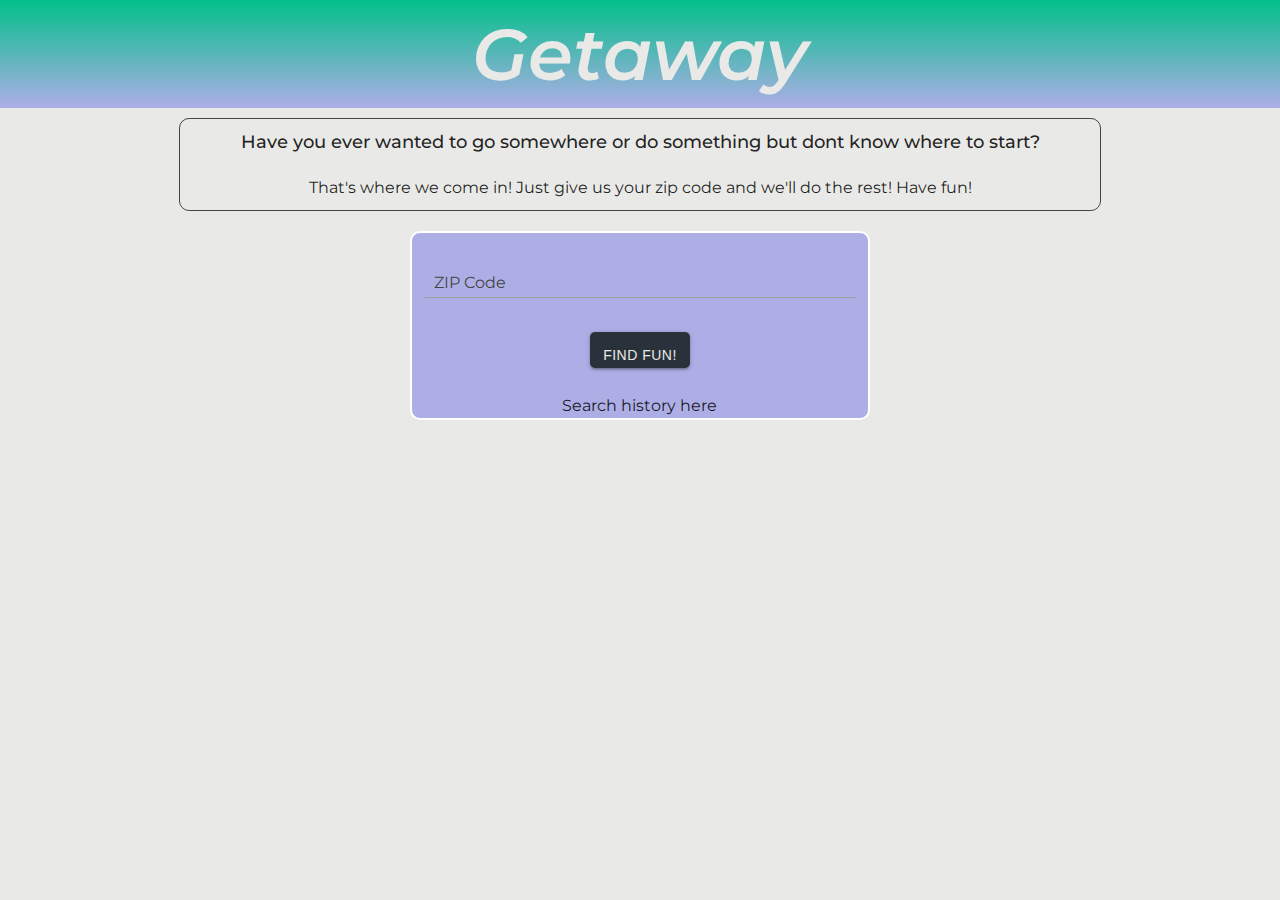
==== index.html @ 6dcd4078 "Merge branch 'main' into develop" ====
<!DOCTYPE html>
<html lang="en">

<head>
  <meta charset="UTF-8">
  <meta name="viewport" content="width=device-width, initial-scale=1.0">
  <title>Getaway </title>
  <link rel="stylesheet" href="https://cdnjs.cloudflare.com/ajax/libs/materialize/1.0.0/css/materialize.min.css">

  <link rel="stylesheet"
    href="https://fonts.googleapis.com/css2?family=Montserrat:ital,wght@0,200;0,400;0,500;0,700;1,300;1,600&family=Noto+Sans+JP&display=swap">
  <link rel="stylesheet" href="https://fonts.googleapis.com/icon?family=Material+Icons">
  <link rel="stylesheet" type="text/css" href="./assets/css/style.css">
</head>

<body>

  <header>Getaway</header>

  <!-- Page Layout here -->
  <div class="container">

    <div class="row">
      <div class="col intro-text">
        <p class="intro-bold">
          Have you ever wanted to go somewhere or do something but dont know where to start?
        </p>
        <p class="intro-regular">
          That's where we come in! Just give us your zip code and we'll do the rest! Have fun!
        </p>
      </div>
    </div>
    <div class="row">
      <div class="col zip-info" id=zip>
        <form id="zipForm">

            <div class="input-field">
              <input id="textarea1" type="text" class="validate"></input>
              <label for="textarea1">ZIP Code</label>
            </div>
            <button class="btn waves-effect waves-light modal-trigger" data-trigger="modalError" type="submit" name="action" id="btn">Find Fun!
              <i class="material-icons right">filter_vintage</i>
            </button>

        </form>

        <section class="infomodal">
          <div id="modalError" class="modal">
            <div class="modal-content">
              <h4 id="info-modal-heading">Zip Code Not Found</h4>
              <p id="info-modal-content">Sorry, The Zipcode you have input is not valid. Please try again.</p>
            </div>
            <div class="modal-footer">
              <a href="#!" class="modal-close waves-effect btn-flat">Close</a>
            </div>
          </div>
        </section>

        <div class="input-field">

          <!-- <select name="miles" id="miles-selected">
            <option value="" disabled selected> How Far?</option>
            <option value="30">30 miles</option>
            <option value="50">50 miles</option>
            <option value="100">100 miles</option>
            <option value="200">200 miles</option>
          </select> -->

        </div>

        <ul id="zipCodeOp" class="search-history">
          <!-- append the search history here-->
          Search history here
        </ul>
        <!--
        <h4>So Sorry!</h4>

        <p>We are having issues finding that ZIP code. Please put in a vaild Zip code.</p>

      </div>

      <div class="modal-footer">

        <a href="#!" class="modal-action modal-close waves-effect waves-red btn red lighten-1">Try Again</a>

      </div>
-->
      </div>
    </div>
  </div>

  <!-- pic grid-->
  <!-- <div class="row">
      <div class="col">
        <div class="card horizontal">
          <div class="card-image">
            <img alt="dining" src="./assets/images/roadmap.jpeg">
            <span class="card-title">Outdoor Activities</span>
          </div>
          <div class="card-content">
            <p>this is where the info will be generated.</p>
          </div>
          <div class="card-action">
            <a href="#">This is a link</a>
          </div>
        </div>
      </div>
    </div> -->

  <!-- <div class="row">
      <div class="col">
        <div class="card horizontal">
          <div class="card-image">

            <img alt="dining" src="./assets/images/dinning.jpeg">

            <span class="card-title">Dining</span>
          </div>
          <div class="card-content">
            <p>this is where the info will be generated</p>
          </div>
          <div class="card-action">
            <a href="#">This is a link</a>
          </div>
        </div>
      </div>
    </div> -->

  <!-- <div class="row">
      <div class="col">
        <div class="card horizontal">
          <div class="card-image">


            <img alt="night life" src="./assets/images/nightlife.jpeg">

            <span class="card-title">Bars & Night life</span>
          </div>
          <div class="card-content">
            <p>this is where the info will be generated.</p>
          </div>
          <div class="card-action">
            <a href="#">This is a link</a>
          </div>
        </div>
      </div>
    </div> -->

  <!-- <div class="row">
      <div class="col">
        <div class="card horizontal">
          <div class="card-image">


            <img alt="advenure" src="./assets/images/adventure.jpeg">

            <span class="card-title">Adventurous</span>
          </div>
          <div class="card-content">
            <p>this is where the info will be generated</p>
          </div>
          <div class="card-action">
            <a href="#">This is a link</a>
          </div>
        </div>
      </div>
    </div> -->

  <!-- <div class="row">
      <div class="col">
        <div class="card horizontal">
          <div class="card-image">


            <img alt="events" src="./assets/images/events.jpeg">

            <span class="card-title">Events</span>
          </div>
          <div class="card-content">
            <p>this is where the info will be generated</p>
          </div>
          <div class="card-action">
            <a href="#">This is a link</a>
          </div>
        </div>
      </div>
    </div> -->
  </div>

  <footer class="footer">

  </footer>

  <script src="https://code.jquery.com/jquery-3.5.1.min.js"
    integrity="sha256-9/aliU8dGd2tb6OSsuzixeV4y/faTqgFtohetphbbj0=" crossorigin="anonymous"></script>

  <script src="https://cdnjs.cloudflare.com/ajax/libs/materialize/1.0.0/js/materialize.min.js"></script>
  <script src="./assets/js/script.js"></script>
</body>

</html>
---- assets/css/style.css ----
* {
  margin: 0;
  padding: 0;
}


html {
    background: #e9e9e7;
    box-sizing: border-box;
    font-family: 'Montserrat', sans-serif;
    font-size: 1rem;
}

body {
    font-family: 'Montserrat', sans-serif;
    /*
    padding-right: calc(var(--size) * .5);
    overflow-X: hidden;
    hyphens: auto;
    */
}

header {
  background: linear-gradient(#02bf8a, #aeaee7);
  font-size: 72px;
  font-family: 'Montserrat', sans-serif;
  font-weight: 600;
  font-style: italic;
  color: #e9e9e7;
  text-align: center;
  margin: 0;
  padding: 0;
  width: 100%;
}

.container {
  margin: 10px auto;
  width: 90%;
}

.intro-text {
  border: 1px solid #454545;
  border-radius: 10px;
  text-align: center;
  width: 80%;
}

.intro-bold {
  font-size: 18px;
  font-weight: bold;
  font-weight: 500;
}

.intro-text p {
  padding: 10px;
}

html {
  background: #e9e9e7;
box-sizing: border-box;
  font-family: var(--sinSerif);
  font-size: 1rem;
}
body {
  padding-right: calc(var(--size) * .5);
  overflow-X: hidden;
  hyphens: auto;
}

/* zip code area */


.input-field label {
  color: #454545;
  font-weight: normal;
  padding: 10px;
}

.zip-info { 
  background-color: #aeaee7;
  border-radius: 10px;
  border: 2px solid  #ffffff;
  margin: 0;
  text-align: center;
  width: 40%;
}

.zipcode {
  border: rgb(19, 13, 3);
  border-radius: 1px;
  color: black;

  text-align: center;
}

.btn {

  background-color: rgb(41, 50, 58);
  border-radius: 5px;
  color: #e9e9e7;
  padding: 5px;
  margin: 10px;
  width: 100px;
  justify-content: center;

}


/* img card */

.card {
  justify-content: center;
  width: auto;
  border-radius: 5px;

}

.card-title {
  font-weight: bold !important;
}


/* body > p {
    font-size: 1.5rem;
    margin: 2rem 0 1rem calc(var(--size) * .5);
    font-weight: 200;
}
*/

.row {
  display: flex;
  justify-content: center;
}

@media only screen and (min-width: 1100px) {:root {--Nhexa: 6;}}
@media only screen and (max-width: 600px) {}
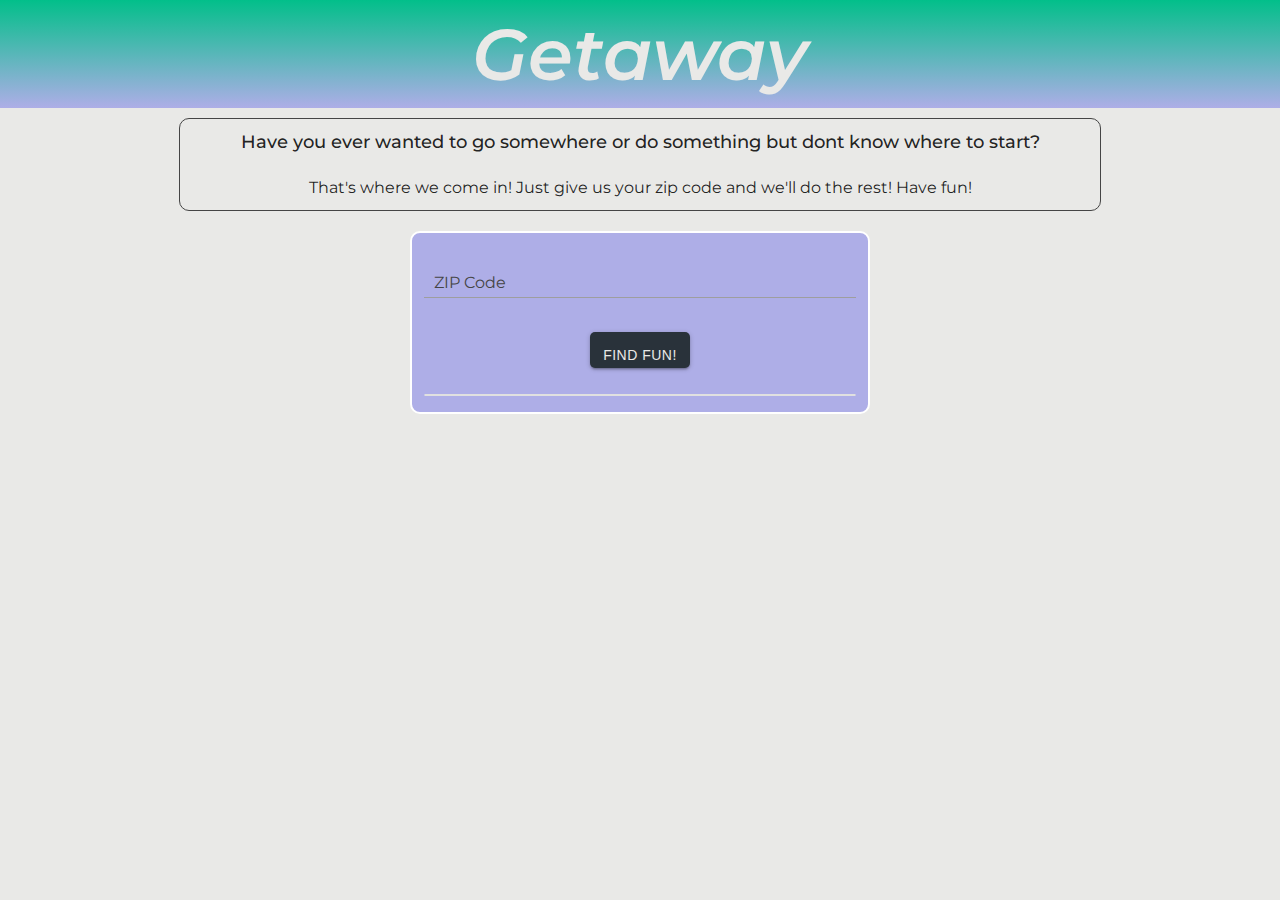
==== commit 9c955e13: "saving to please gitbash" ====
--- a/index.html
+++ b/index.html
@@ -33,15 +33,14 @@
     <div class="row">
       <div class="col zip-info" id=zip>
         <form id="zipForm">
-
-            <div class="input-field">
-              <input id="textarea1" type="text" class="validate"></input>
-              <label for="textarea1">ZIP Code</label>
-            </div>
-            <button class="btn waves-effect waves-light modal-trigger" data-trigger="modalError" type="submit" name="action" id="btn">Find Fun!
-              <i class="material-icons right">filter_vintage</i>
-            </button>
-
+          <div class="input-field">
+            <input id="textarea1" type="text" class="validate"></input>
+            <label for="textarea1">ZIP Code</label>
+          </div>
+          <button class="btn waves-effect waves-light modal-trigger" data-trigger="modalError" type="submit"
+            name="action" id="btn">Find Fun!
+            <i class="material-icons right">filter_vintage</i>
+          </button>
         </form>
 
         <section class="infomodal">
@@ -58,134 +57,21 @@
 
         <div class="input-field">
 
-          <!-- <select name="miles" id="miles-selected">
-            <option value="" disabled selected> How Far?</option>
-            <option value="30">30 miles</option>
-            <option value="50">50 miles</option>
-            <option value="100">100 miles</option>
-            <option value="200">200 miles</option>
-          </select> -->
-
         </div>
 
-        <ul id="zipCodeOp" class="search-history">
+        <ul id="zipCodeOp" class="search-history collection">
           <!-- append the search history here-->
           Search history here
         </ul>
-        <!--
-        <h4>So Sorry!</h4>
-
-        <p>We are having issues finding that ZIP code. Please put in a vaild Zip code.</p>
 
       </div>
 
-      <div class="modal-footer">
-
-        <a href="#!" class="modal-action modal-close waves-effect waves-red btn red lighten-1">Try Again</a>
-
-      </div>
--->
-      </div>
     </div>
+    <div class="row" id="searchResults"></div>
   </div>
 
-  <!-- pic grid-->
-  <!-- <div class="row">
-      <div class="col">
-        <div class="card horizontal">
-          <div class="card-image">
-            <img alt="dining" src="./assets/images/roadmap.jpeg">
-            <span class="card-title">Outdoor Activities</span>
-          </div>
-          <div class="card-content">
-            <p>this is where the info will be generated.</p>
-          </div>
-          <div class="card-action">
-            <a href="#">This is a link</a>
-          </div>
-        </div>
-      </div>
-    </div> -->
-
-  <!-- <div class="row">
-      <div class="col">
-        <div class="card horizontal">
-          <div class="card-image">
-
-            <img alt="dining" src="./assets/images/dinning.jpeg">
-
-            <span class="card-title">Dining</span>
-          </div>
-          <div class="card-content">
-            <p>this is where the info will be generated</p>
-          </div>
-          <div class="card-action">
-            <a href="#">This is a link</a>
-          </div>
-        </div>
-      </div>
-    </div> -->
-
-  <!-- <div class="row">
-      <div class="col">
-        <div class="card horizontal">
-          <div class="card-image">
 
 
-            <img alt="night life" src="./assets/images/nightlife.jpeg">
-
-            <span class="card-title">Bars & Night life</span>
-          </div>
-          <div class="card-content">
-            <p>this is where the info will be generated.</p>
-          </div>
-          <div class="card-action">
-            <a href="#">This is a link</a>
-          </div>
-        </div>
-      </div>
-    </div> -->
-
-  <!-- <div class="row">
-      <div class="col">
-        <div class="card horizontal">
-          <div class="card-image">
-
-
-            <img alt="advenure" src="./assets/images/adventure.jpeg">
-
-            <span class="card-title">Adventurous</span>
-          </div>
-          <div class="card-content">
-            <p>this is where the info will be generated</p>
-          </div>
-          <div class="card-action">
-            <a href="#">This is a link</a>
-          </div>
-        </div>
-      </div>
-    </div> -->
-
-  <!-- <div class="row">
-      <div class="col">
-        <div class="card horizontal">
-          <div class="card-image">
-
-
-            <img alt="events" src="./assets/images/events.jpeg">
-
-            <span class="card-title">Events</span>
-          </div>
-          <div class="card-content">
-            <p>this is where the info will be generated</p>
-          </div>
-          <div class="card-action">
-            <a href="#">This is a link</a>
-          </div>
-        </div>
-      </div>
-    </div> -->
-  </div>
 
   <footer class="footer">
 
--- a/assets/css/style.css
+++ b/assets/css/style.css
@@ -13,11 +13,7 @@
 
 body {
     font-family: 'Montserrat', sans-serif;
-    /*
-    padding-right: calc(var(--size) * .5);
-    overflow-X: hidden;
-    hyphens: auto;
-    */
+    
 }
 
 header {
@@ -82,7 +78,7 @@
   border: 2px solid  #ffffff;
   margin: 0;
   text-align: center;
-  width: 40%;
+  min-width: 40%;
 }
 
 .zipcode {
@@ -110,28 +106,38 @@
 
 .card {
   justify-content: center;
-  width: auto;
+  min-width: 40%;
   border-radius: 5px;
+  margin: 30px;
+  
 
 }
+
 
 .card-title {
   font-weight: bold !important;
 }
 
+.card-image{
+  border-radius:5px 5px 0 0 ;
+}
 
-/* body > p {
-    font-size: 1.5rem;
-    margin: 2rem 0 1rem calc(var(--size) * .5);
-    font-weight: 200;
-}
-*/
 
 .row {
   display: flex;
-  justify-content: center;
+  justify-content: center ;
+  flex-wrap: wrap;
 }
 
+@media only screen and (min-width: 720px){
+  .card {
+    max-width: 40%
+  }
+  .card-image{
+  max-height: 20rem;
+  overflow: hidden;
+  }
+}
 @media only screen and (min-width: 1100px) {:root {--Nhexa: 6;}}
 @media only screen and (max-width: 600px) {}
 
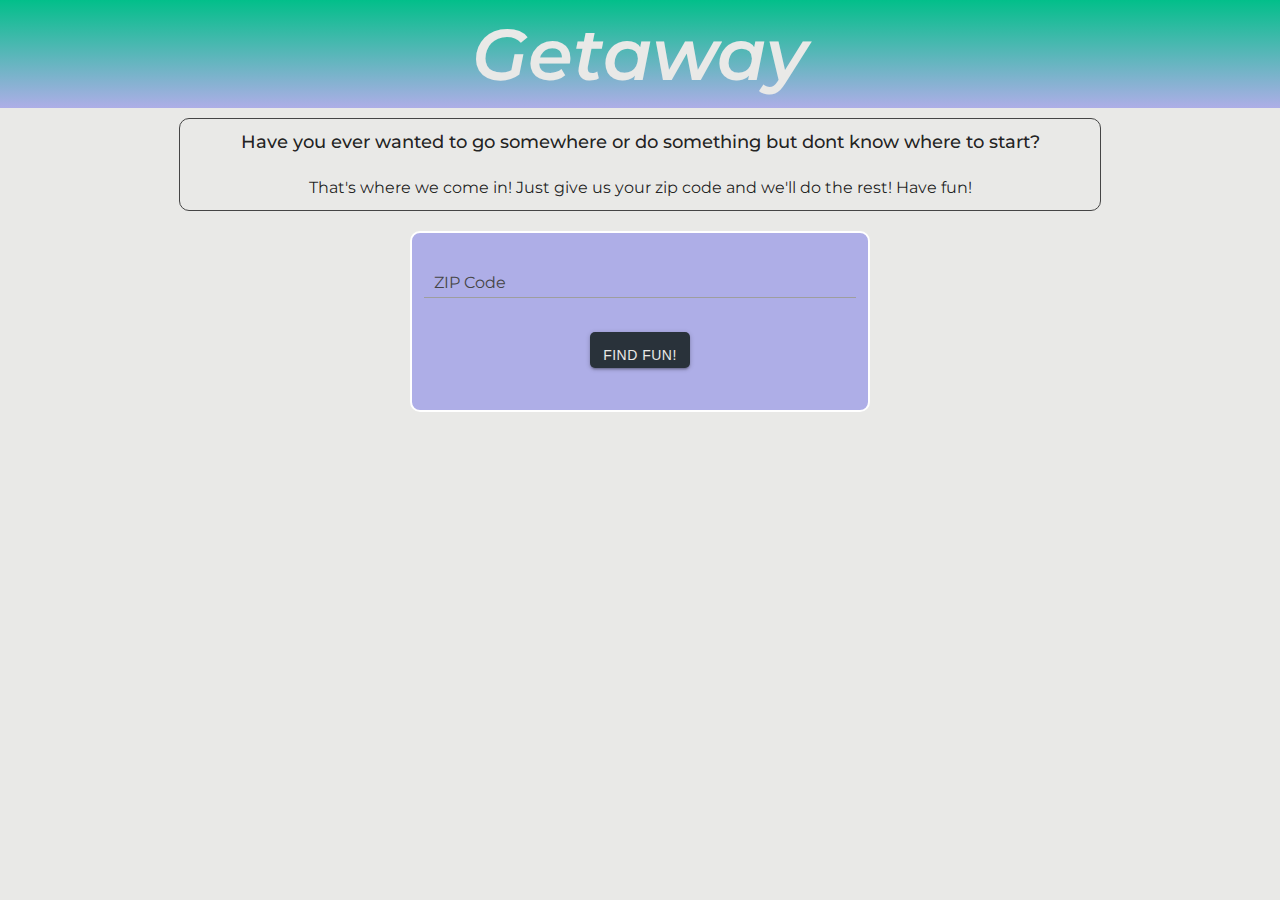
==== commit 050a66fd: "odal working" ====
--- a/index.html
+++ b/index.html
@@ -4,9 +4,10 @@
 <head>
   <meta charset="UTF-8">
   <meta name="viewport" content="width=device-width, initial-scale=1.0">
+
   <title>Getaway </title>
+
   <link rel="stylesheet" href="https://cdnjs.cloudflare.com/ajax/libs/materialize/1.0.0/css/materialize.min.css">
-
   <link rel="stylesheet"
     href="https://fonts.googleapis.com/css2?family=Montserrat:ital,wght@0,200;0,400;0,500;0,700;1,300;1,600&family=Noto+Sans+JP&display=swap">
   <link rel="stylesheet" href="https://fonts.googleapis.com/icon?family=Material+Icons">
@@ -37,8 +38,8 @@
             <input id="textarea1" type="text" class="validate"></input>
             <label for="textarea1">ZIP Code</label>
           </div>
-          <button class="btn waves-effect waves-light modal-trigger" data-trigger="modalError" type="submit"
-            name="action" id="btn">Find Fun!
+          <button class="btn waves-effect waves-light modal-trigger" href="#modalError" data-trigger="modalError"
+            type="submit" name="action" id="btn">Find Fun!
             <i class="material-icons right">filter_vintage</i>
           </button>
         </form>
@@ -55,9 +56,7 @@
           </div>
         </section>
 
-        <div class="input-field">
-
-        </div>
+        <div class="input-field"></div>
 
         <ul id="zipCodeOp" class="search-history collection">
           <!-- append the search history here-->
@@ -65,13 +64,9 @@
         </ul>
 
       </div>
-
     </div>
     <div class="row" id="searchResults"></div>
   </div>
-
-
-
 
   <footer class="footer">
 
@@ -79,9 +74,9 @@
 
   <script src="https://code.jquery.com/jquery-3.5.1.min.js"
     integrity="sha256-9/aliU8dGd2tb6OSsuzixeV4y/faTqgFtohetphbbj0=" crossorigin="anonymous"></script>
-
   <script src="https://cdnjs.cloudflare.com/ajax/libs/materialize/1.0.0/js/materialize.min.js"></script>
   <script src="./assets/js/script.js"></script>
+
 </body>
 
 </html>--- a/assets/css/style.css
+++ b/assets/css/style.css
@@ -2,7 +2,6 @@
   margin: 0;
   padding: 0;
 }
-
 
 html {
     background: #e9e9e7;
@@ -13,7 +12,6 @@
 
 body {
     font-family: 'Montserrat', sans-serif;
-    
 }
 
 header {
@@ -65,7 +63,6 @@
 
 /* zip code area */
 
-
 .input-field label {
   color: #454545;
   font-weight: normal;
@@ -85,12 +82,10 @@
   border: rgb(19, 13, 3);
   border-radius: 1px;
   color: black;
-
   text-align: center;
 }
 
 .btn {
-
   background-color: rgb(41, 50, 58);
   border-radius: 5px;
   color: #e9e9e7;
@@ -98,9 +93,21 @@
   margin: 10px;
   width: 100px;
   justify-content: center;
-
 }
 
+.collection {
+  border: none;
+}
+
+li {
+  cursor: pointer;
+  border-radius: 8px;
+}
+
+.collection-item:hover {
+  background-color: #02bf8a;
+  opacity: .7;
+}
 
 /* img card */
 
@@ -109,10 +116,7 @@
   min-width: 40%;
   border-radius: 5px;
   margin: 30px;
-  
-
 }
-
 
 .card-title {
   font-weight: bold !important;
@@ -121,7 +125,6 @@
 .card-image{
   border-radius:5px 5px 0 0 ;
 }
-
 
 .row {
   display: flex;
@@ -134,7 +137,7 @@
     max-width: 40%
   }
   .card-image{
-  max-height: 20rem;
+  max-height: 20rem; 
   overflow: hidden;
   }
 }
